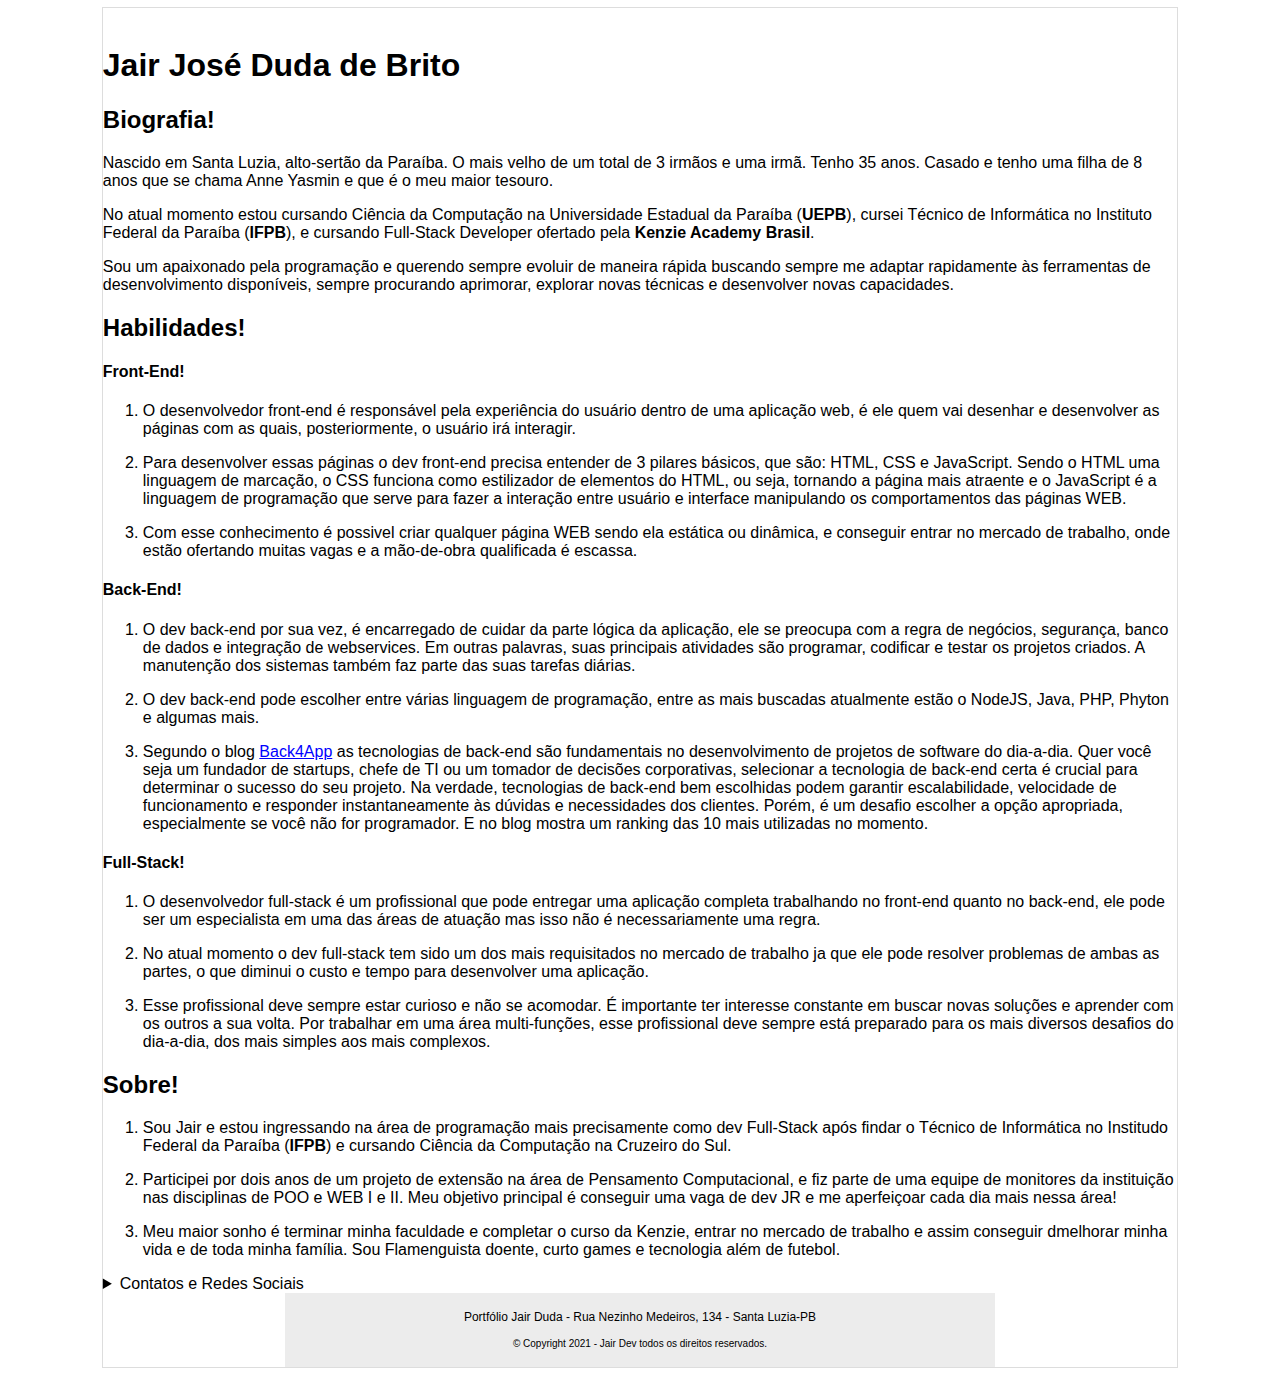
==== .github/index.html @ f5c7c49e "commit inicial" ====
<!DOCTYPE html>
<html lang="pt-BR">
  <head>

    <meta charset="utf-8" />
    <meta name="viewport" content="width=device-width, initial-scale=1" />
    <link rel="icon" href="https://glitch.com/favicon.ico" />


    <title>Jair-Portfolio-basico</title>
    <style>
        footer { 
            clear:both; 
            width:700px; 
            margin:0 auto; 
            font-size:0.75em; 
            text-align:center; 
            background-color:#ECECEC; 
            padding:5px 
            }
        main { 
                width:85%; 
                margin:-1px auto 10px; 
                border:1px solid #ddd; 
                background-color:#FFF; 
                font-family:Arial, Helvetica, sans-serif ; 
                min-width: 960px; 
            }
    </style>

    <!-- <link rel="stylesheet" href="/style.css" />

    <script src="/script.js" defer></script> -->
  </head>
  <body>
      <main>
        <header>
            <img src="header.png" alt="">
        </header>
        <h1>
        Jair José Duda de Brito
        </h1>
        
        <h2>
        Biografia!
        </h2>
        <p>
        Nascido em Santa Luzia, alto-sertão da Paraíba. O mais velho de um total de 3 irmãos e uma irmã. 
        Tenho 35 anos. Casado e tenho uma filha de 8 anos que se chama Anne Yasmin e que é o meu maior tesouro.
        </p>
        <p>
        No atual momento estou cursando Ciência da Computação na Universidade Estadual da Paraíba (<strong>UEPB</strong>), 
        cursei Técnico de Informática no Instituto Federal da Paraíba (<strong>IFPB</strong>),
        e cursando Full-Stack Developer ofertado pela <strong>Kenzie Academy Brasil</strong>.
        </p>
        <p>
        Sou um apaixonado pela programação e querendo sempre evoluir de maneira rápida
        buscando sempre me adaptar rapidamente às ferramentas de desenvolvimento disponíveis, 
        sempre procurando aprimorar, explorar novas 
        técnicas e desenvolver novas capacidades.
        </p>
        
        <h2>
        Habilidades!
        </h2>
        <div>
            <h4>
                Front-End!
            </h4>
            <ol>
                <li>
                    <p>
                        O desenvolvedor front-end é responsável pela experiência do 
                        usuário dentro de uma aplicação web, é ele quem vai desenhar e 
                        desenvolver as páginas com as
                        quais, posteriormente, o usuário irá interagir.
                    </p>
                </li>
                <li>
                    <p>
                        Para desenvolver essas páginas o dev front-end precisa entender de 3 pilares básicos, que são:
                        HTML, CSS e JavaScript. Sendo o HTML uma linguagem de marcação, o CSS funciona como estilizador 
                        de elementos do HTML, ou seja, tornando a página mais atraente e o JavaScript é a linguagem de programação 
                        que serve para fazer a interação entre usuário e interface manipulando os comportamentos das páginas WEB.
                        </p>
                </li>
                <li>
                    <p>
                        Com esse conhecimento é possivel criar qualquer página WEB sendo ela 
                        estática ou dinâmica, e conseguir entrar no mercado de trabalho, onde estão ofertando muitas vagas e a 
                        mão-de-obra qualificada é escassa.
                    </p>
                </li>
            </ol>

        </div>

            <h4>
                Back-End!
            </h4>
        <div>
            <ol>
                <li>
                    <p>
                        O dev back-end por sua vez, é encarregado de cuidar da parte lógica da aplicação,
                        ele se preocupa com a regra de negócios, segurança, banco de dados e 
                        integração de webservices. Em outras palavras, suas principais atividades são programar, codificar e testar 
                        os projetos criados. A manutenção dos sistemas também faz parte das suas tarefas diárias. 
                    </p>
                </li>
                <li>
                    <p>
                        O dev back-end pode escolher entre várias linguagem de programação, 
                        entre as mais buscadas atualmente estão 
                        o NodeJS, Java, PHP, Phyton e algumas mais. 
                        </p>
                </li>
                <li>
                    <p>
                        Segundo o blog <a href="https://blog.back4app.com/pt/top-10-tecnologias-de-backend/" style="color: blue"  target="_Blank">Back4App</a> as tecnologias de back-end são fundamentais no desenvolvimento de projetos de software do dia-a-dia. 
                        Quer você seja um fundador de startups, chefe de TI ou um tomador de decisões corporativas, selecionar a 
                        tecnologia de back-end certa é crucial para determinar o sucesso do seu projeto.
                        Na verdade, tecnologias de back-end bem escolhidas podem garantir escalabilidade, 
                        velocidade de funcionamento e responder instantaneamente às dúvidas e necessidades dos clientes. 
                        Porém, é um desafio escolher a opção apropriada, especialmente se você não for programador. E no 
                        blog mostra um ranking das 10 mais utilizadas no momento.
                    </p>
                </li>
            </ol>
        </div>

        <div>
        <h4>
        Full-Stack!
        </h4>
            <ol>
                <li>
                    <p>
                    O desenvolvedor full-stack é um profissional que pode entregar uma aplicação completa trabalhando no front-end quanto 
                    no back-end, ele pode ser um especialista em uma das áreas de atuação mas isso não é necessariamente uma regra.
                    </p>
                </li>
                <li>
                    <p>
                    No atual momento o dev full-stack tem sido um dos mais requisitados no mercado de trabalho
                    ja que ele pode resolver problemas de ambas as partes, o que diminui o custo e tempo para desenvolver uma aplicação.
                    </p>
                </li>
                <li>
                    <p>
                    Esse profissional deve sempre estar curioso e não se acomodar. É importante ter 
                    interesse constante em buscar novas soluções e aprender com os outros a sua volta.
                    Por trabalhar em uma área multi-funções, esse profissional deve sempre está preparado para os mais diversos desafios do 
                    dia-a-dia, dos mais simples aos mais complexos.
                    </p>
                </li>
                
            </ol>
        </div>
        <div>
        <h2>
        Sobre!
        </h2>
            <ol>
                <li>
                    <p>
                    Sou Jair e estou ingressando na área de programação mais precisamente como dev Full-Stack 
                    após findar o Técnico de Informática no Institudo Federal da Paraíba (<strong>IFPB</strong>) e 
                    cursando Ciência da Computação na Cruzeiro do Sul.
                    </p>
                </li>
                <li>
                    <p>
                    Participei por dois anos de um projeto de extensão na área de Pensamento Computacional, e 
                    fiz parte de uma equipe de monitores da instituição nas disciplinas de POO e WEB I e II. 
                    Meu objetivo principal é conseguir uma vaga de dev JR e me aperfeiçoar cada dia mais nessa área!
                    </p>
                </li>
                <li>
                    <p>
                    Meu maior sonho é terminar minha faculdade e completar o curso da Kenzie, entrar no mercado de trabalho e 
                    assim conseguir dmelhorar minha vida e de toda minha família. Sou Flamenguista doente, curto games e tecnologia
                    além de futebol.
                    </p>
                </li>
            </ol>
        </div>
        
        <div>
        <details>
            <summary>Contatos e Redes Sociais</summary>
                <h2>
                Contato e Redes Sociais!
                </h2>
                    <ul>
                        <li>
                            <a href="https://www.instagram.com/jair_duda23/" 
                                style="color: blue" 
                                target="_Blank"
                                >
                            Instagram
                            </a>
                        </li>
                        
                        <li><a href="https://www.facebook.com/jair.duda" style="color: blue"  target="_Blank">Facebook</a></li>
                        <li><a href="https://www.linkedin.com/in/jairduda/" style="color: blue"  target="_Blank">Linkedin</a></li>
                        <li><a href= "tel:+55083991050012">(83) 99105 - 0012</a></li>
                    </ul>
            
        </details>
        </div>
        <footer>
            <p>Portfólio Jair Duda - Rua Nezinho Medeiros, 134 - Santa Luzia-PB</p>
            <p><small>&copy Copyright 2021 - Jair Dev todos os direitos reservados.</small></p>
        <!-- finalizar rodape -->
        </footer>

    </main>
    
  </body>
</html>
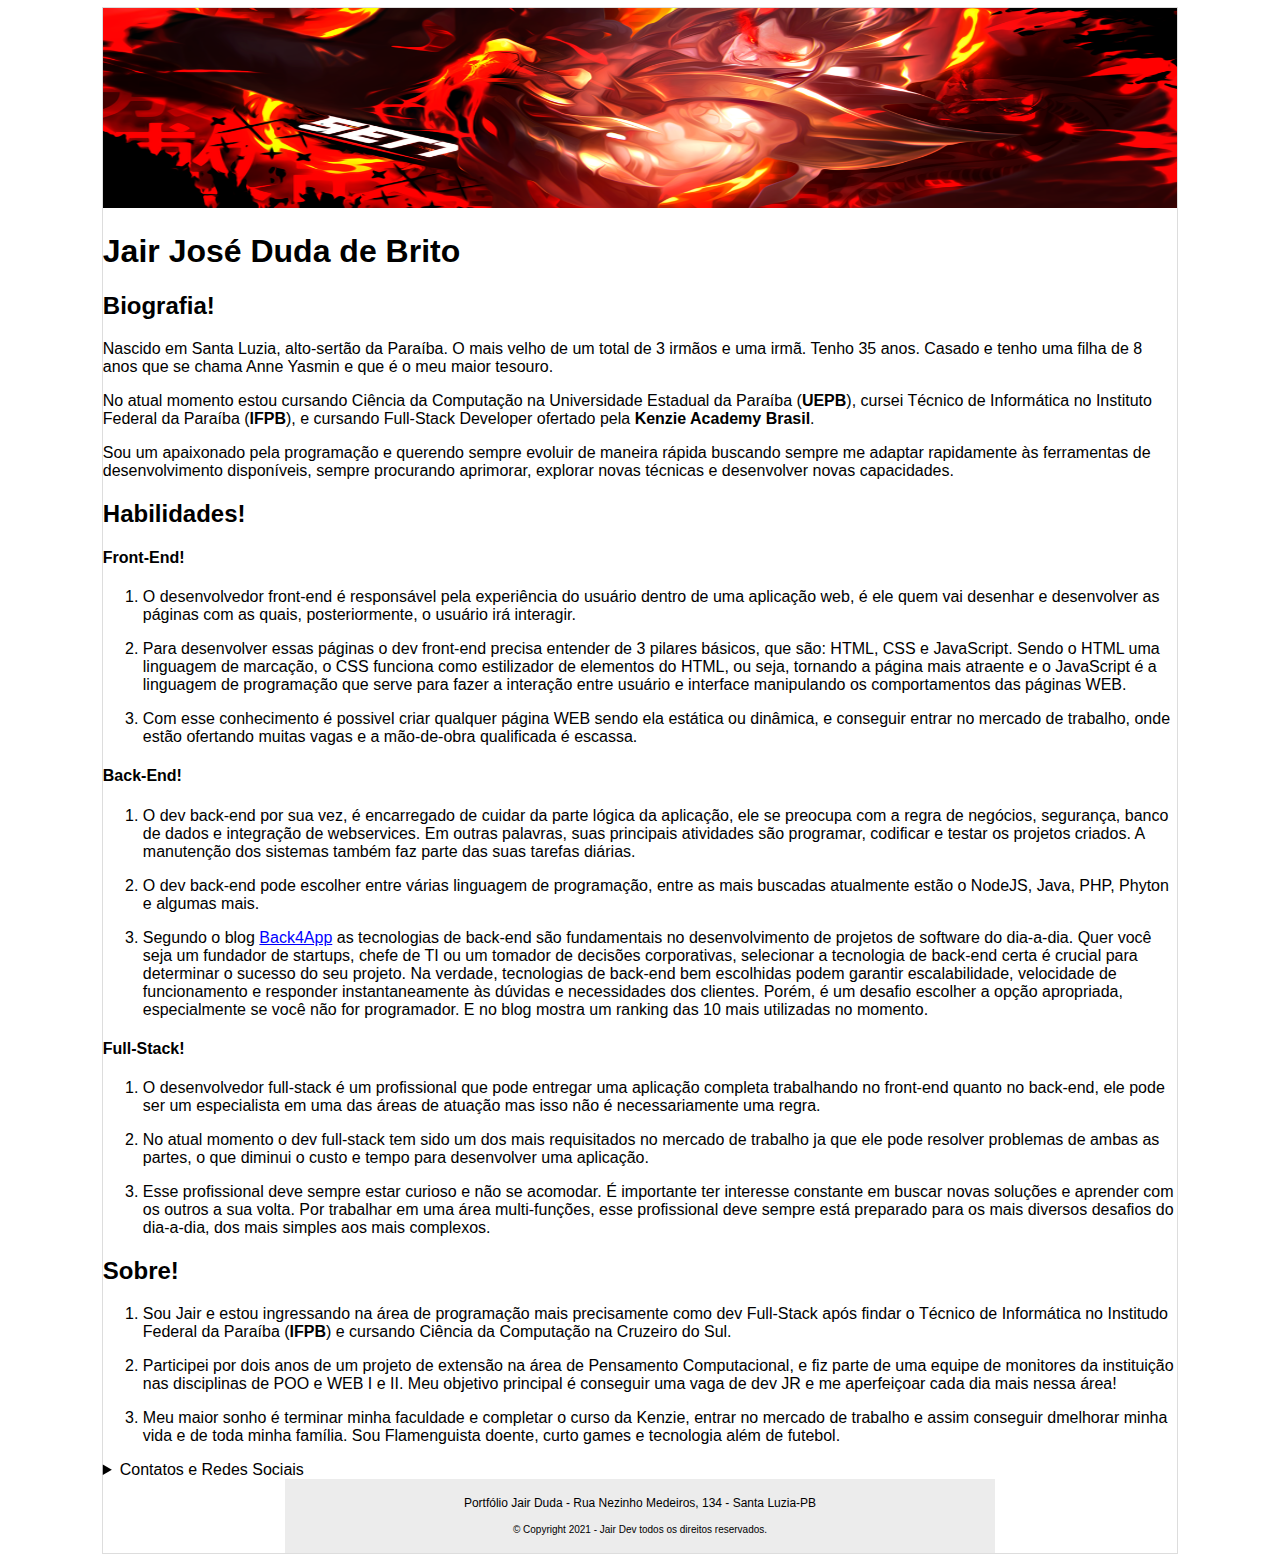
==== commit e0889898: "adicionando imagem melhorada" ====
--- a/.github/index.html
+++ b/.github/index.html
@@ -35,7 +35,7 @@
   <body>
       <main>
         <header>
-            <img src="header.png" alt="">
+            <img src="/image/header.png" width="100%" height="200px" alt="">
         </header>
         <h1>
         Jair José Duda de Brito
